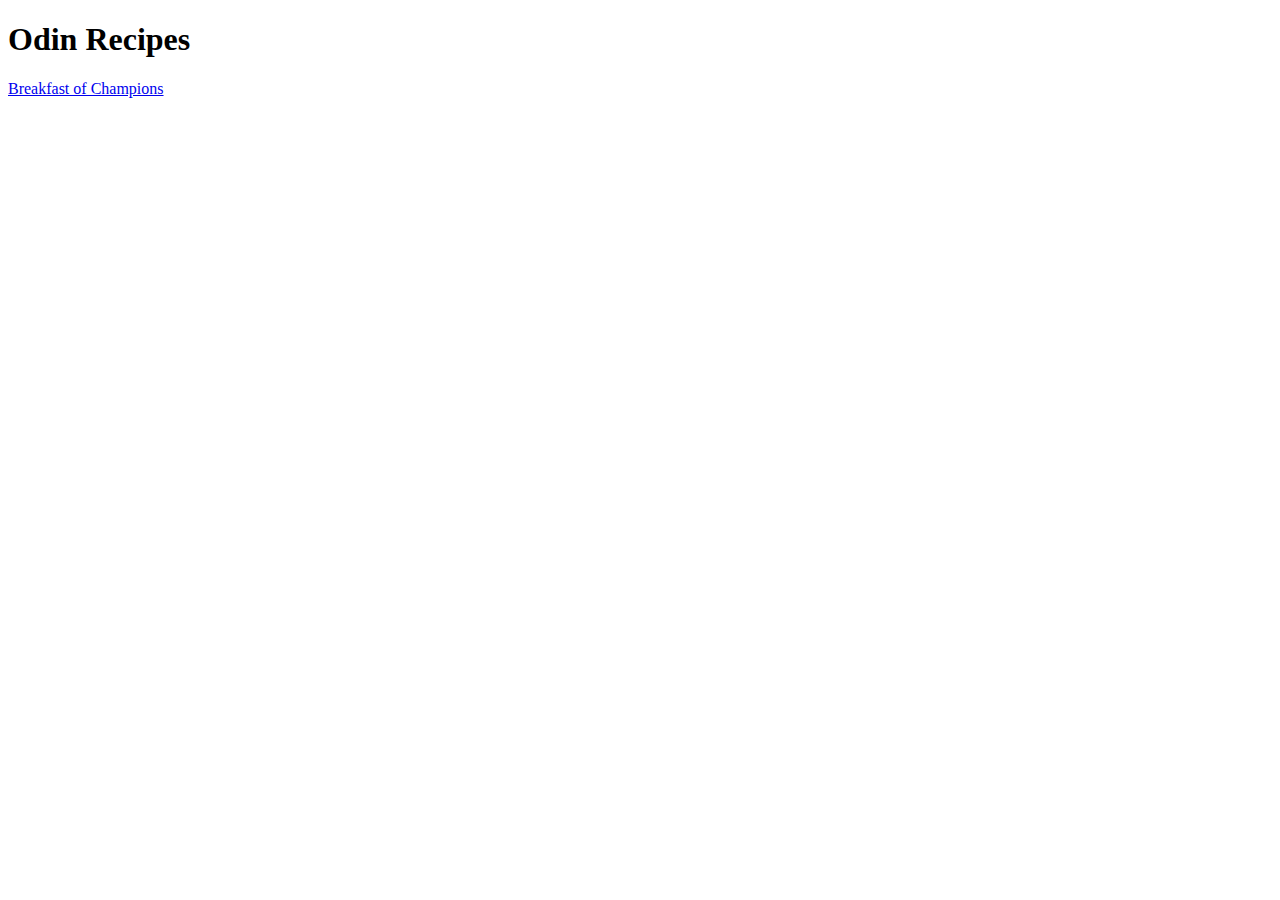
==== index.html @ d86e8051 "Link breakfast.html to index.html" ====
<!DOCTYPE html>
<html lang="en">
<head>
    <meta charset="UTF-8">
    <meta http-equiv="X-UA-Compatible" content="IE=edge">
    <meta name="viewport" content="width=device-width, initial-scale=1.0">
    <title>Document</title>
</head>
<body>
    <h1>
        Odin Recipes
    </h1>
    <a href="./recipes/breakfast.html">Breakfast of Champions</a>
</body>
</html>
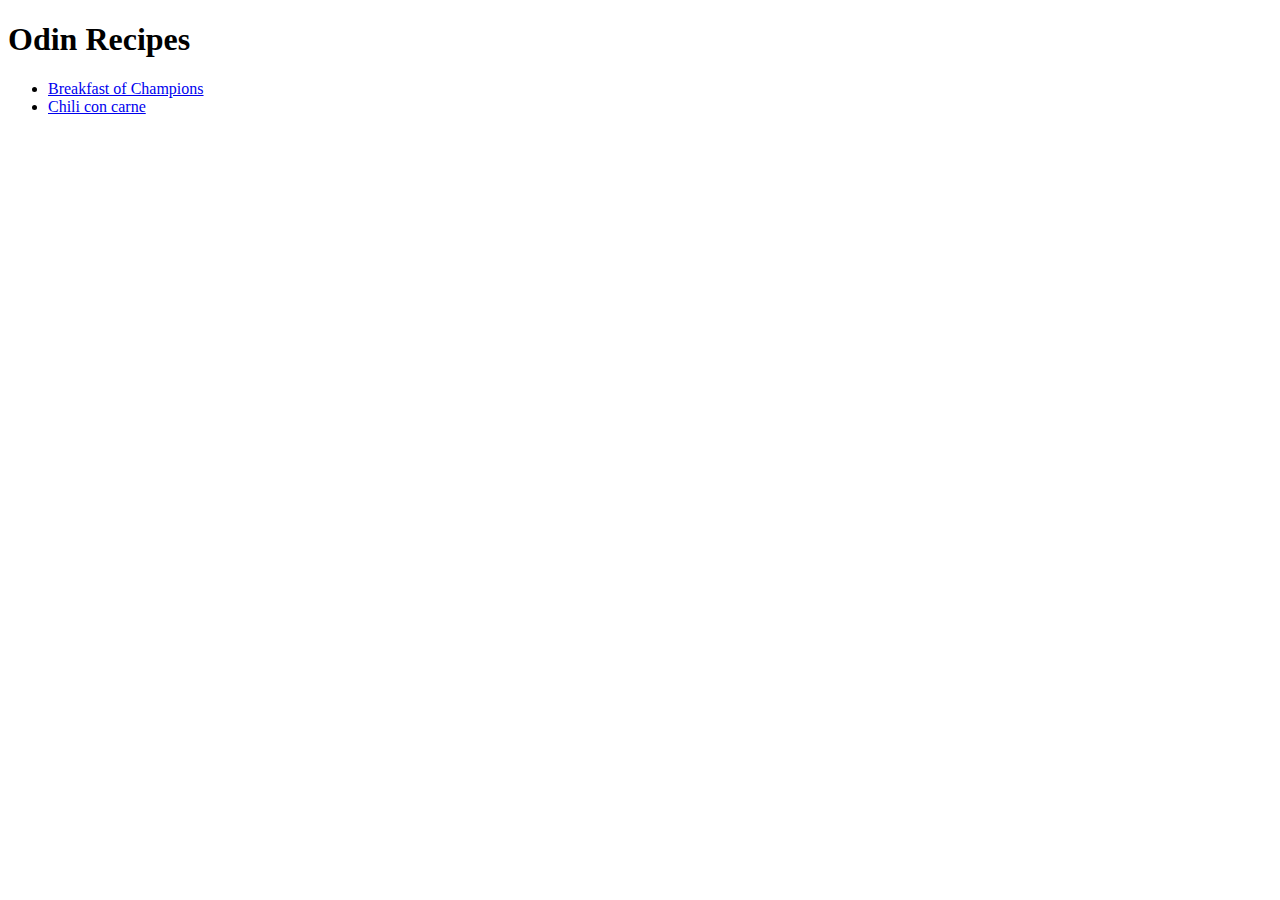
==== commit 986178ec: "Add content to chiliconcarne.html" ====
--- a/index.html
+++ b/index.html
@@ -4,12 +4,15 @@
     <meta charset="UTF-8">
     <meta http-equiv="X-UA-Compatible" content="IE=edge">
     <meta name="viewport" content="width=device-width, initial-scale=1.0">
-    <title>Document</title>
+    <title>Odin Recipes</title>
 </head>
 <body>
     <h1>
         Odin Recipes
     </h1>
-    <a href="./recipes/breakfast.html">Breakfast of Champions</a>
+    <ul>
+    <li><a href="./recipes/breakfast.html">Breakfast of Champions</a></li>
+    <li><a href="./recipes/chiliconcarne.html">Chili con carne</a></li>
+    </ul>
 </body>
 </html>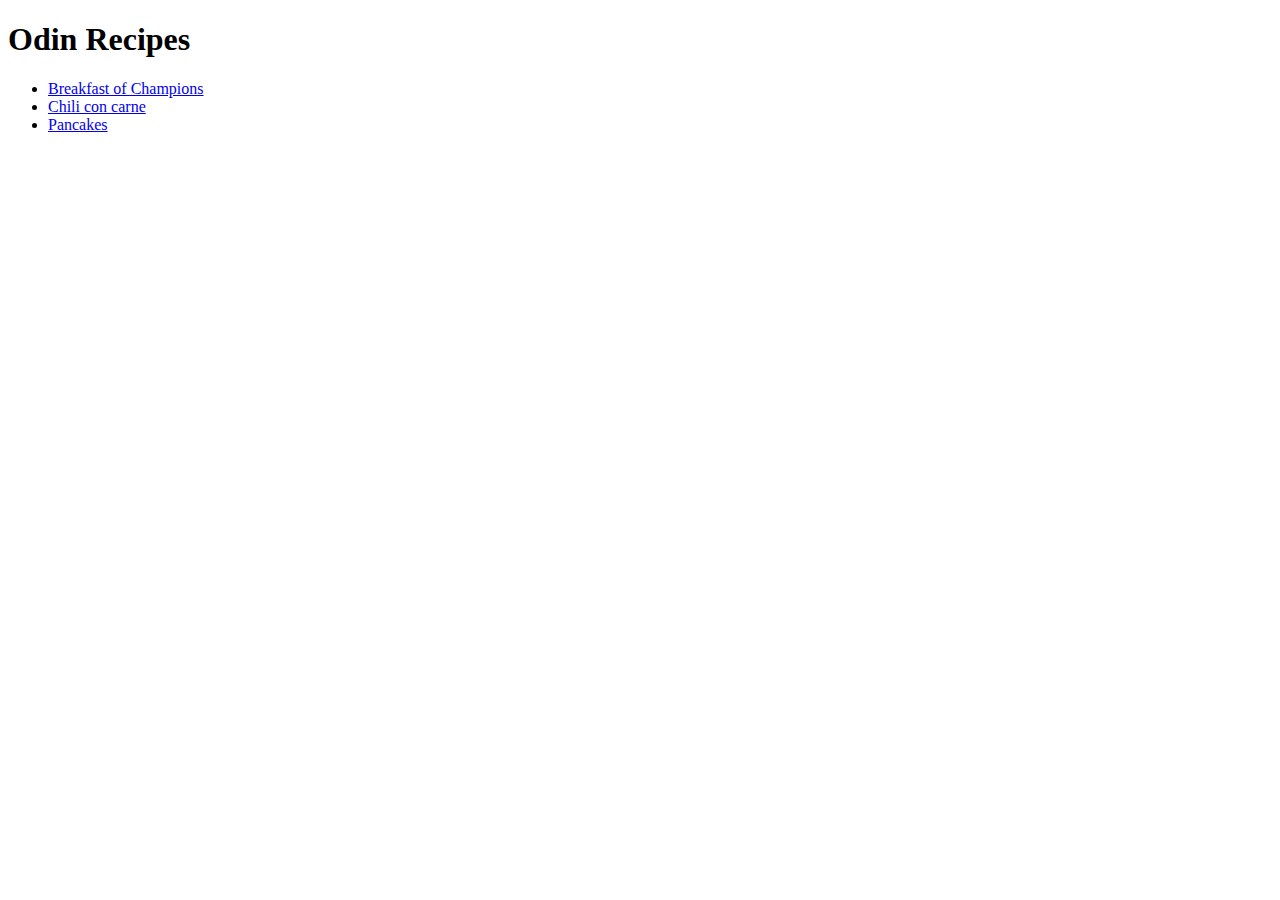
==== commit 7a77f690: "Add content to pancakes.html" ====
--- a/index.html
+++ b/index.html
@@ -13,6 +13,7 @@
     <ul>
     <li><a href="./recipes/breakfast.html">Breakfast of Champions</a></li>
     <li><a href="./recipes/chiliconcarne.html">Chili con carne</a></li>
+    <li><a href="./recipes/pancakes.html">Pancakes</a></li>
     </ul>
 </body>
 </html>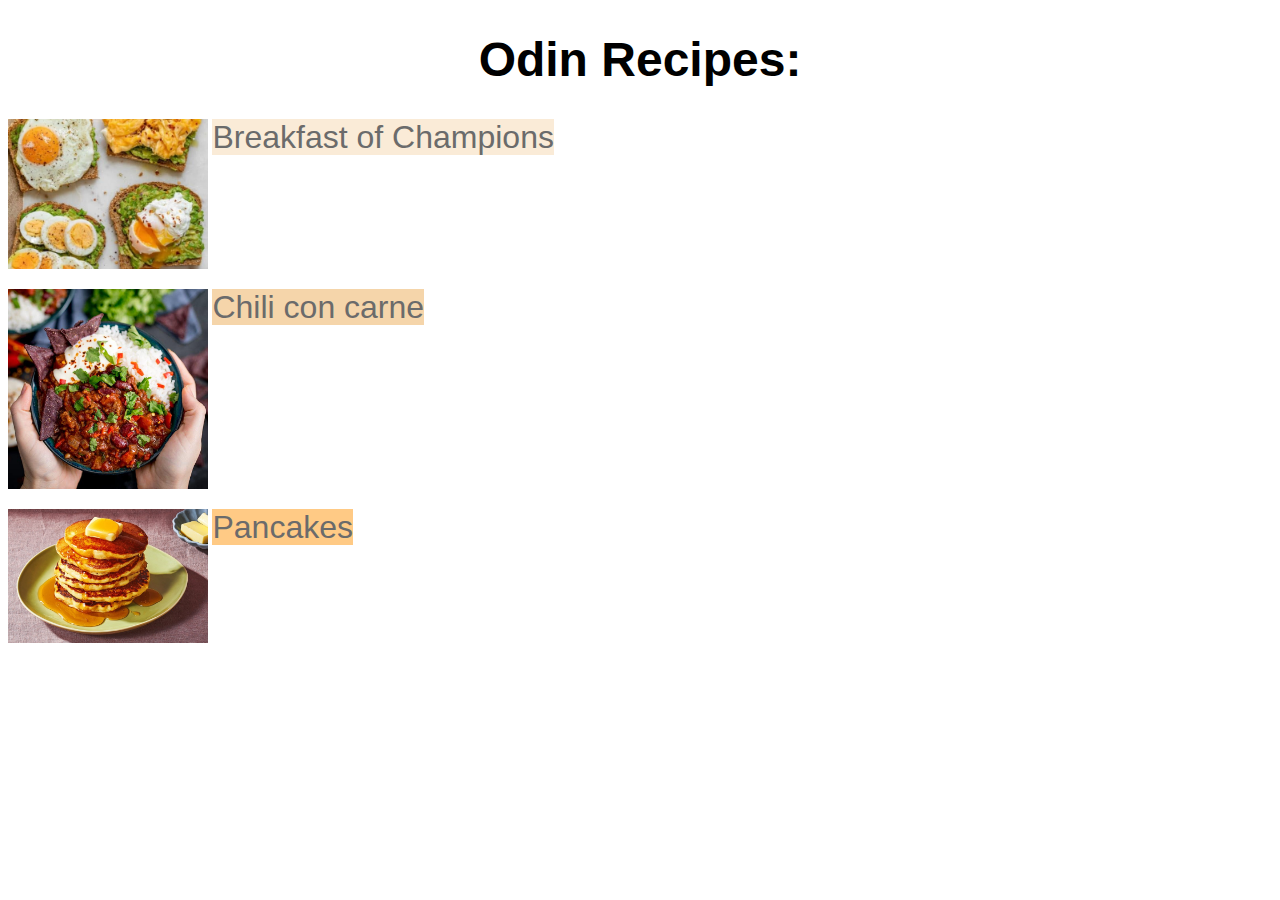
==== commit 600baf41: "Finished index.html Styling" ====
--- a/index.html
+++ b/index.html
@@ -1,19 +1,26 @@
 <!DOCTYPE html>
 <html lang="en">
-<head>
-    <meta charset="UTF-8">
-    <meta http-equiv="X-UA-Compatible" content="IE=edge">
-    <meta name="viewport" content="width=device-width, initial-scale=1.0">
+  <head>
+    <meta charset="UTF-8" />
+    <meta http-equiv="X-UA-Compatible" content="IE=edge" />
+    <meta name="viewport" content="width=device-width, initial-scale=1.0" />
     <title>Odin Recipes</title>
-</head>
-<body>
-    <h1>
-        Odin Recipes
-    </h1>
-    <ul>
-    <li><a href="./recipes/breakfast.html">Breakfast of Champions</a></li>
-    <li><a href="./recipes/chiliconcarne.html">Chili con carne</a></li>
-    <li><a href="./recipes/pancakes.html">Pancakes</a></li>
-    </ul>
-</body>
-</html>+    <link rel="stylesheet" href="styles.css" />
+  </head>
+  <body>
+    <h1>Odin Recipes:</h1>
+    <p>
+      <img src=".//images/Avocado-Toast.jpg" alt="Toast" />
+      <a href="./recipes/breakfast.html" class="breakfast"
+        >Breakfast of Champions</a>
+    </p>
+    <p>
+      <img src="./images/Chilli-Con-Carne.jpg" alt="chiliconcarne" />
+      <a href="./recipes/chiliconcarne.html" class="chili">Chili con carne</a>
+    </p>
+    <p>
+      <img src="./images/pancakes.jpeg" alt="pancakes" />
+      <a href="./recipes/pancakes.html" class="pancakes">Pancakes</a>
+    </p>
+  </body>
+</html>
--- a/styles.css
+++ b/styles.css
@@ -0,0 +1,34 @@
+a {
+    font-family: Arial, Helvetica, sans-serif;
+    font-size: 32px;
+    color: rgb(107, 107, 107);
+    text-decoration: none;
+    vertical-align: top;
+}
+h1 {
+    font-family: Arial, Helvetica, sans-serif;
+    text-align: center;
+    font-size: 48px;
+}
+
+a:hover {
+    text-decoration: underline;
+}
+p {
+    font-family: Arial, Helvetica, sans-serif;
+    font-size: 16px;
+    color: rgb(107, 107, 107);
+}
+a.breakfast {
+    background-color: antiquewhite;
+}
+a.chili {
+    background-color: rgb(245, 213, 170);
+}
+a.pancakes {
+    background-color: rgb(255, 202, 133);
+}
+img{
+    width: 200px;
+    height: auto;
+}